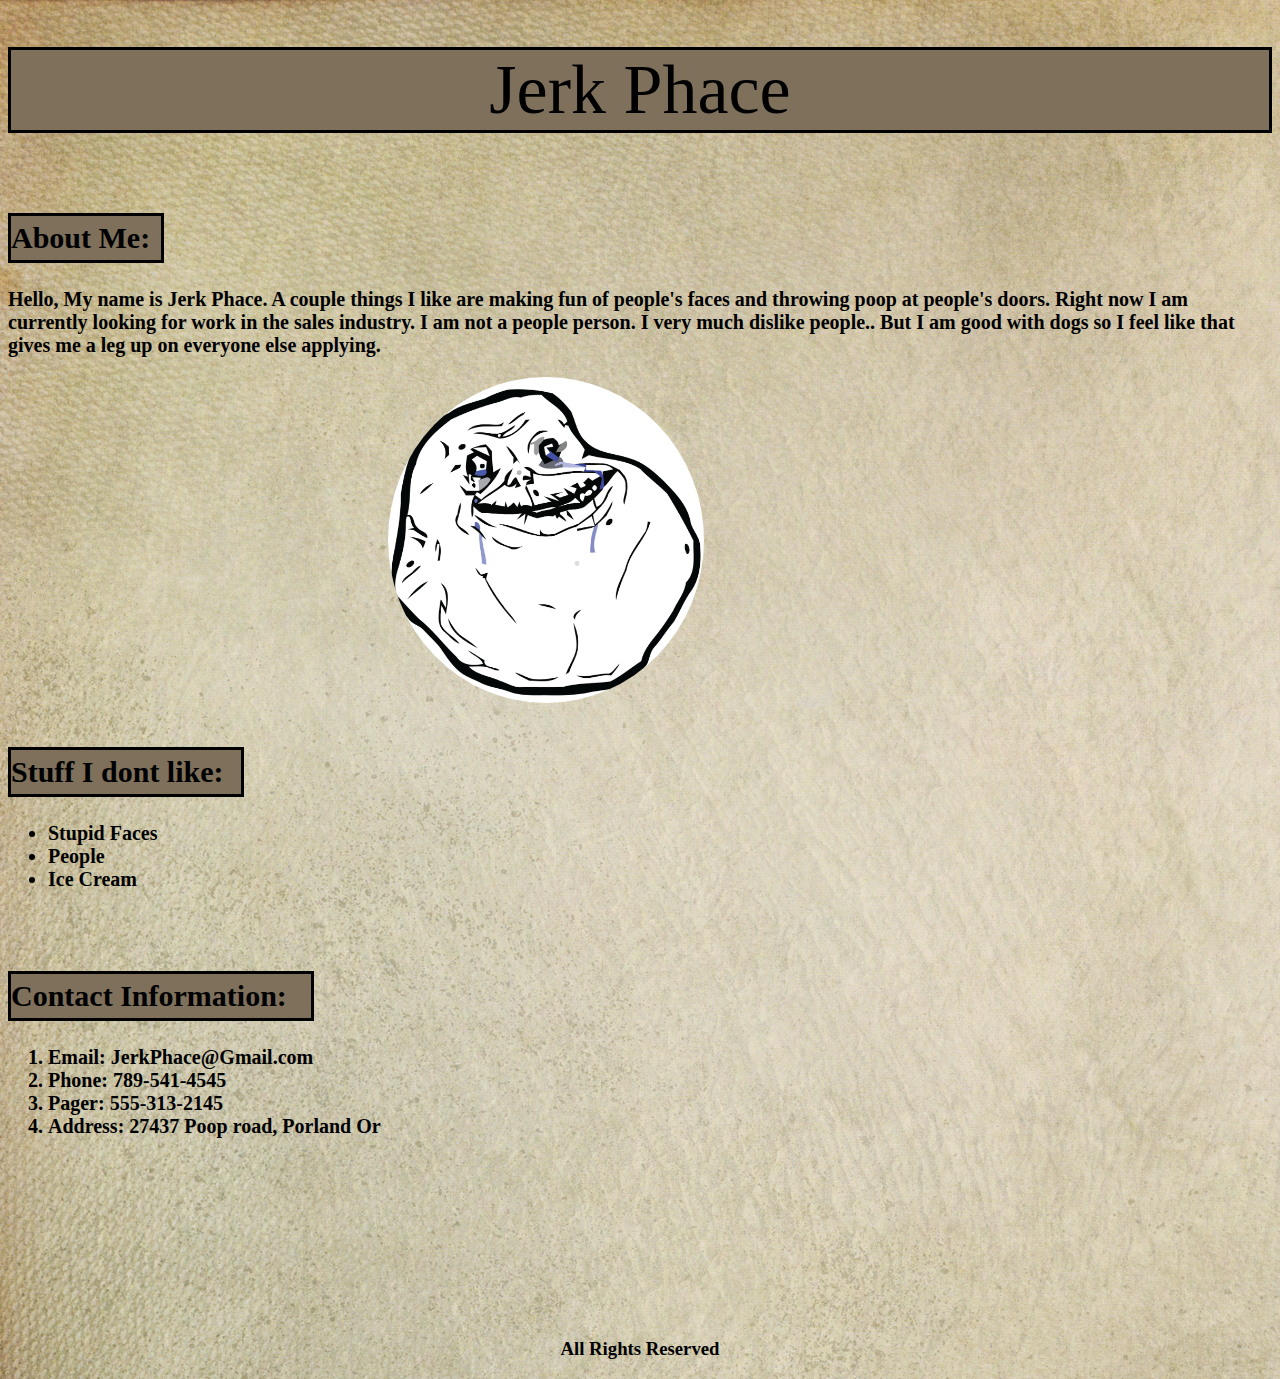
==== week1/aboutme/index.html @ 99a56e01 "I added a few images finished up my html and worked on some css" ====
<!DOCTYPE html>
<html>
  <head>
    <meta charset="utf-8"> </meta>
    <title> About Me </title>
    <link rel="stylesheet" href="aboutme.css"
  </head>
  <body>
    <h1> Jerk Phace </h1>
    <h2 id="about"> About Me: </h2>
    <p> Hello, My name is Jerk Phace. A couple things I like are making fun of people's faces and throwing poop at people's doors. Right now I am currently looking for work in the sales industry. I am not a people person. I very much dislike people.. But I am good with dogs so I feel like that gives me a leg up on everyone else applying. </p>
    <img src="angry.png" alt "angry" >
    <h2 id="stuff"> Stuff I dont like: </h2>
    <ul>
      <li> Stupid Faces </li>
      <li> People </li>
      <li> Ice Cream </li>
    </ul>
    <h2 id="contact"> Contact Information: </h2>
    <ol>
      <li> Email: JerkPhace@Gmail.com </li>
      <li> Phone: 789-541-4545 </li>
      <li> Pager: 555-313-2145 </li>
      <li> Address: 27437 Poop road, Porland Or </li>
    </ol>
    <footer>
      <h3> All Rights Reserved </h3>
    </footer>
    <script src="aboutme.js" type="text/javascript"></script>
</body>
</html>
---- week1/aboutme/aboutme.css ----
h1 {
  text-align: center;
  font-size: 70px;
  border-style: solid;
  background-color: #7E705B;
  font-family: cursive;
  font-weight: normal;
}

footer {
  text-align: center;
  margin-top: 200px;
}

h2 {
  font-size: 30px;
  border-style: solid;
  padding-top: 5px;
  padding-bottom: 5px;
  margin-top: 80px;
  font-family: cursive;
}
body {
  background-image: url(background.jpg);
}
p {
  font-size:20px;
  font-family: fantasy;
  font-weight: bolder;
}

ul,ol {
  font-size: 20px;
  font-family: fantasy;
  font-weight: bolder;
}

img {
  text-align: center;
  border-radius: 50%;
  width: 25%;
  margin-left: 380px;
  margin-bottom: -40px;
}

#about {
    width: 150px;
    background-color: #7E705B;
}

#stuff {
    width: 230px;
    background-color: #7E705B;
}

#contact {
    width: 300px;
    background-color: #7E705B;
}
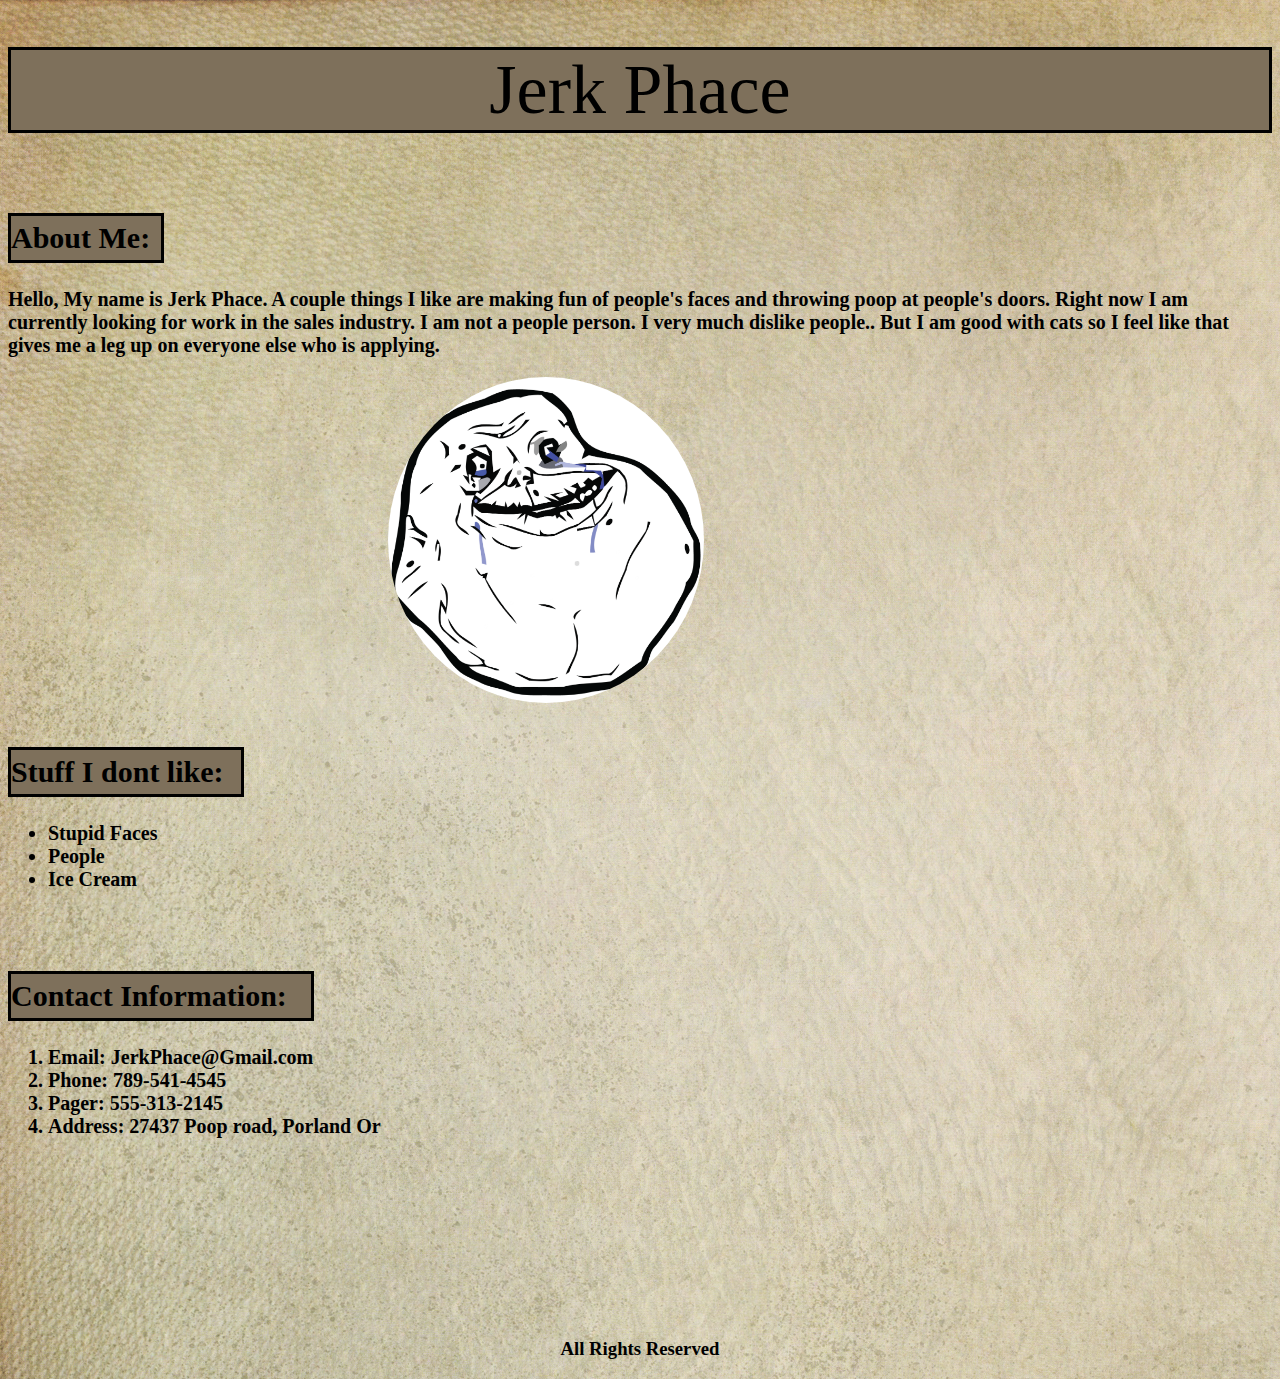
==== commit 65b51132: "fixed javascript bug that loaded javascript before my img tag on html" ====
--- a/week1/aboutme/index.html
+++ b/week1/aboutme/index.html
@@ -8,7 +8,7 @@
   <body>
     <h1> Jerk Phace </h1>
     <h2 id="about"> About Me: </h2>
-    <p> Hello, My name is Jerk Phace. A couple things I like are making fun of people's faces and throwing poop at people's doors. Right now I am currently looking for work in the sales industry. I am not a people person. I very much dislike people.. But I am good with dogs so I feel like that gives me a leg up on everyone else applying. </p>
+    <p> Hello, My name is Jerk Phace. A couple things I like are making fun of people's faces and throwing poop at people's doors. Right now I am currently looking for work in the sales industry. I am not a people person. I very much dislike people.. But I am good with cats so I feel like that gives me a leg up on everyone else who is applying. </p>
     <img src="angry.png" alt "angry" >
     <h2 id="stuff"> Stuff I dont like: </h2>
     <ul>
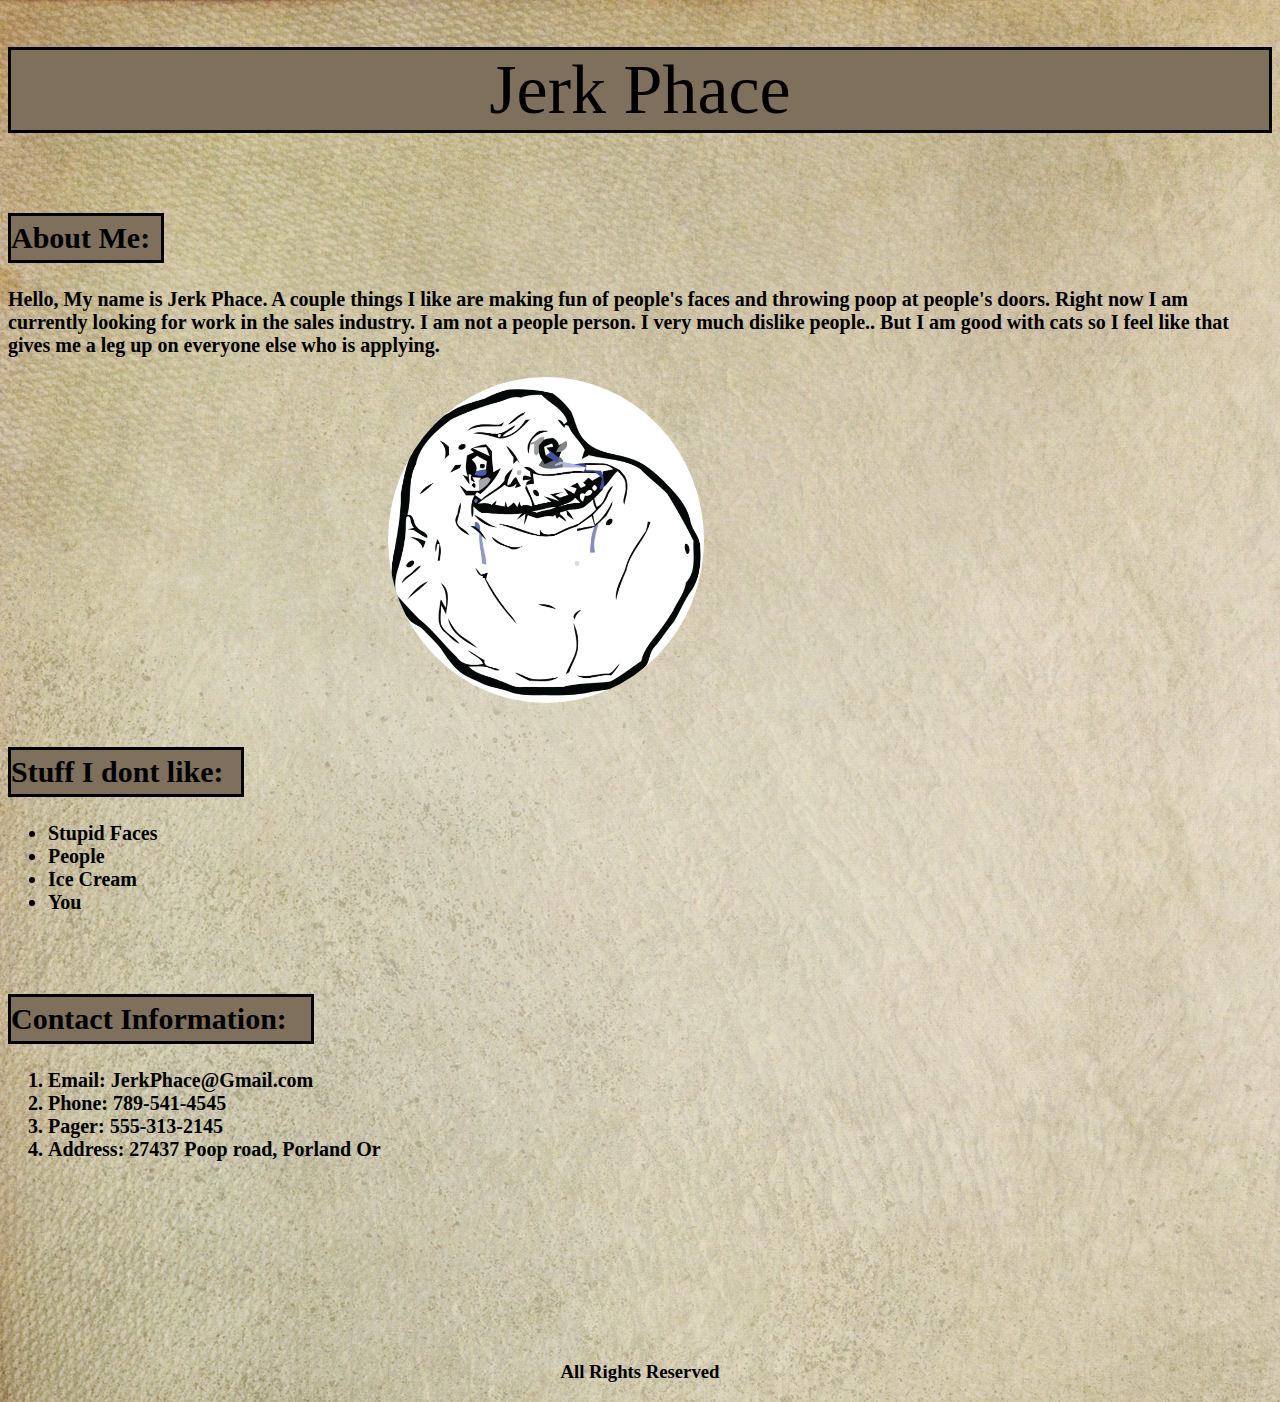
==== commit a5fcdab3: "Changed a sentence per lab directions" ====
--- a/week1/aboutme/index.html
+++ b/week1/aboutme/index.html
@@ -15,6 +15,7 @@
       <li> Stupid Faces </li>
       <li> People </li>
       <li> Ice Cream </li>
+      <li> You </li>
     </ul>
     <h2 id="contact"> Contact Information: </h2>
     <ol>
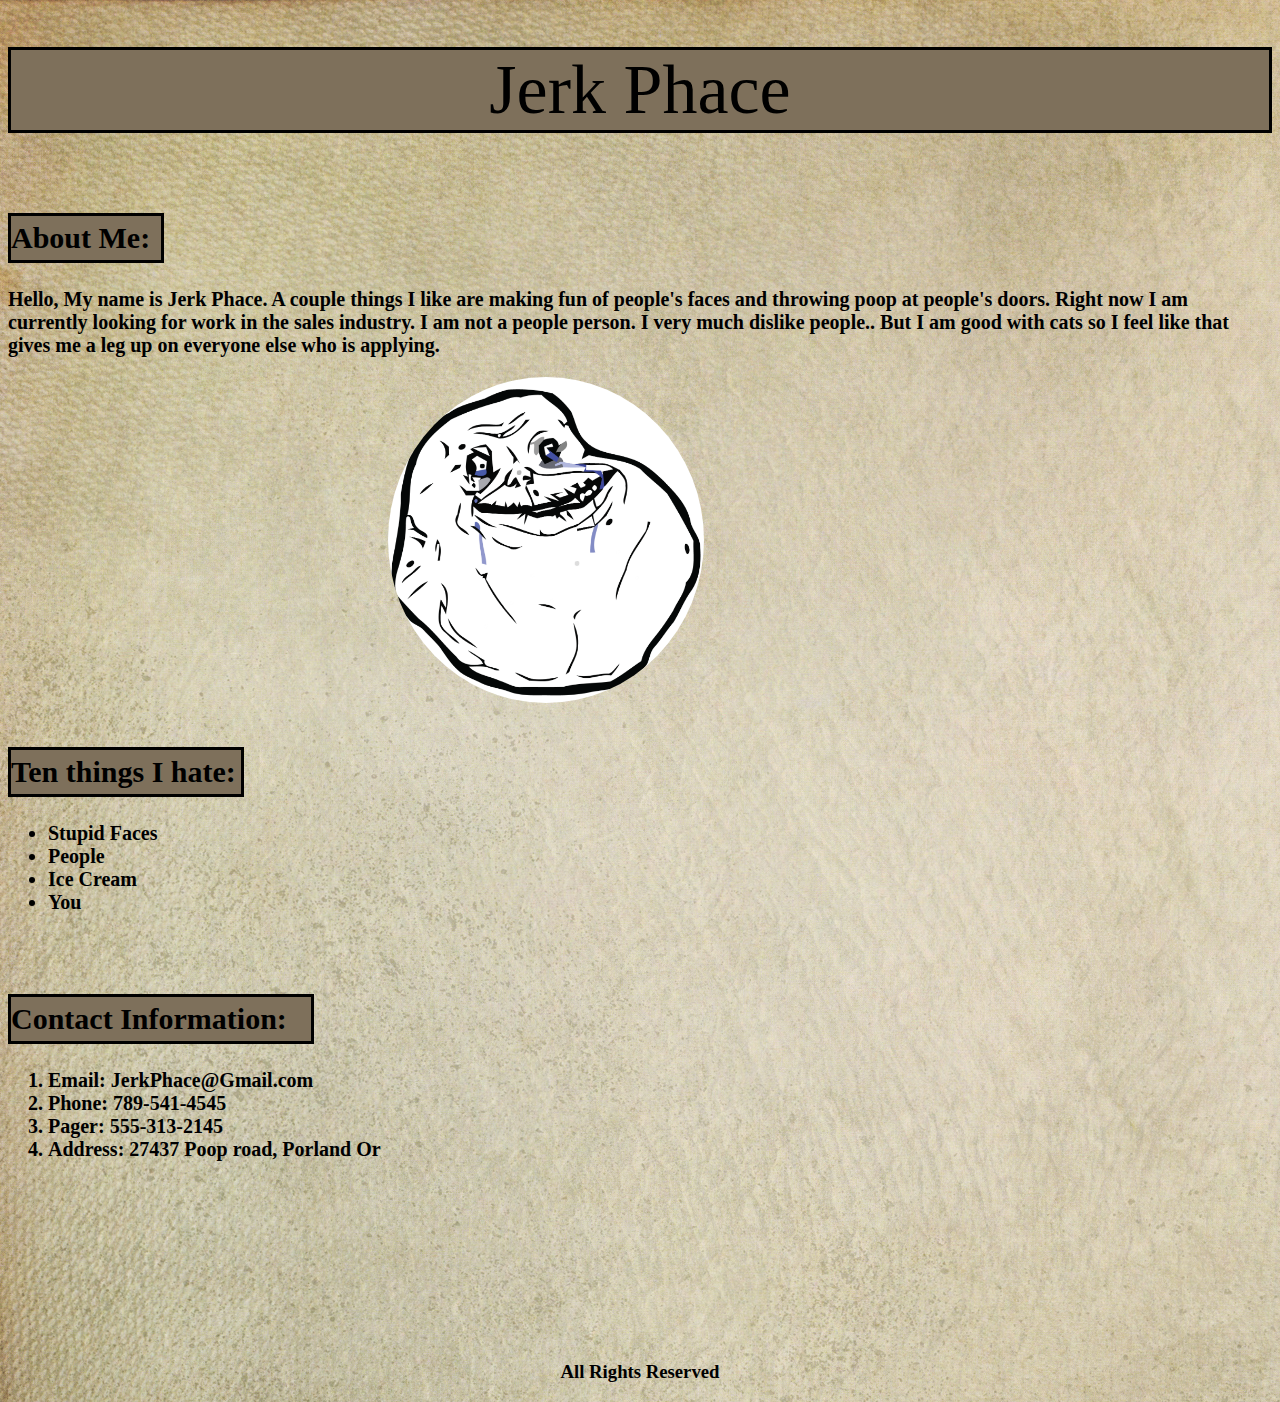
==== commit 9bbe45b4: "new html question testing branch merges" ====
--- a/week1/aboutme/index.html
+++ b/week1/aboutme/index.html
@@ -10,7 +10,7 @@
     <h2 id="about"> About Me: </h2>
     <p> Hello, My name is Jerk Phace. A couple things I like are making fun of people's faces and throwing poop at people's doors. Right now I am currently looking for work in the sales industry. I am not a people person. I very much dislike people.. But I am good with cats so I feel like that gives me a leg up on everyone else who is applying. </p>
     <img src="angry.png" alt "angry" >
-    <h2 id="stuff"> Stuff I dont like: </h2>
+    <h2 id="stuff"> Ten things I hate: </h2>
     <ul>
       <li> Stupid Faces </li>
       <li> People </li>
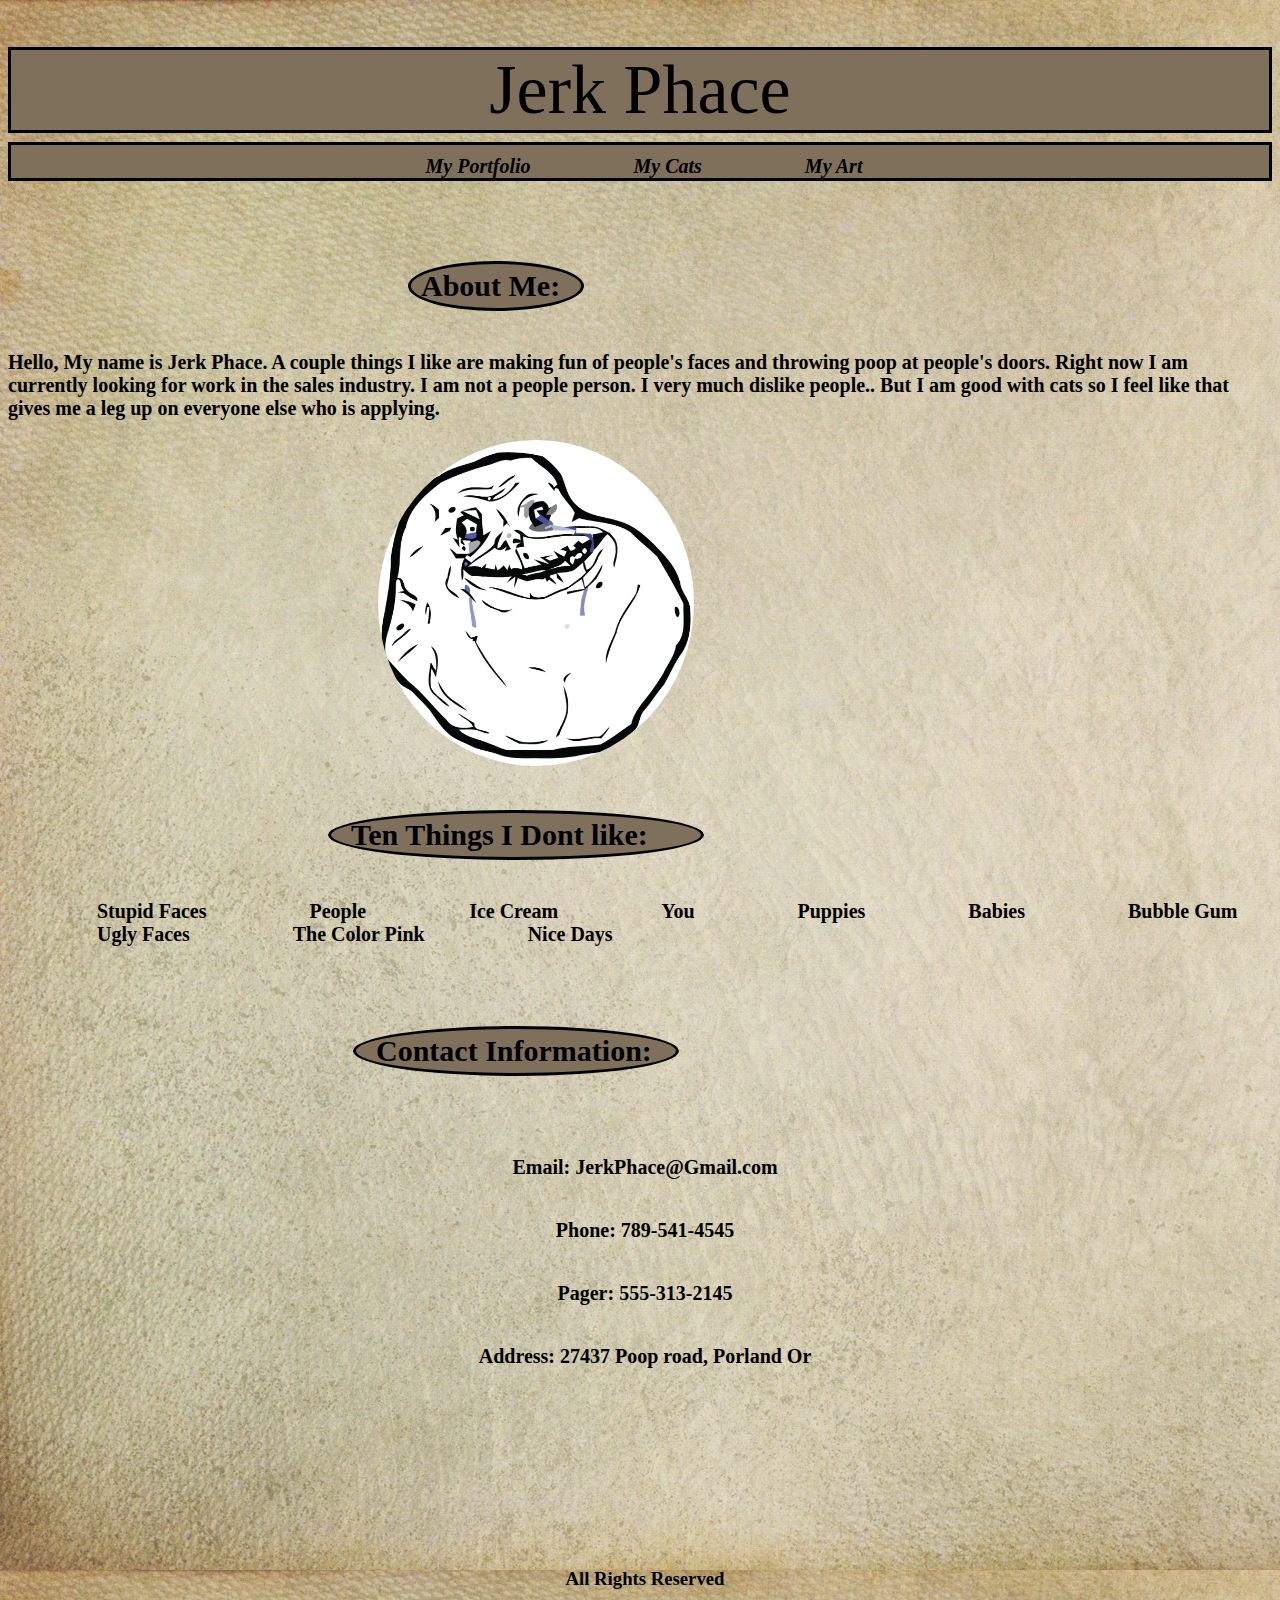
==== commit 2773fa13: "Condensed My javascript and added 2 more questions, re did html, added nav bar, and changed css" ====
--- a/week1/aboutme/index.html
+++ b/week1/aboutme/index.html
@@ -7,15 +7,28 @@
   </head>
   <body>
     <h1> Jerk Phace </h1>
+    <nav>
+      <ul id ="nav">
+        <li> My Portfolio </li>
+        <li> My Cats </li>
+        <li> My Art </li>
+      </ul>
+    </nav>
     <h2 id="about"> About Me: </h2>
     <p> Hello, My name is Jerk Phace. A couple things I like are making fun of people's faces and throwing poop at people's doors. Right now I am currently looking for work in the sales industry. I am not a people person. I very much dislike people.. But I am good with cats so I feel like that gives me a leg up on everyone else who is applying. </p>
     <img src="angry.png" alt "angry" >
-    <h2 id="stuff"> Ten things I hate: </h2>
+    <h2 id="stuff"> Ten Things I Dont like: </h2>
     <ul>
       <li> Stupid Faces </li>
       <li> People </li>
       <li> Ice Cream </li>
       <li> You </li>
+      <li> Puppies </li>
+      <li> Babies </li>
+      <li> Bubble Gum </li>
+      <li> Ugly Faces </li>
+      <li> The Color Pink </li>
+      <li> Nice Days </li>
     </ul>
     <h2 id="contact"> Contact Information: </h2>
     <ol>
--- a/week1/aboutme/aboutme.css
+++ b/week1/aboutme/aboutme.css
@@ -10,6 +10,7 @@
 footer {
   text-align: center;
   margin-top: 200px;
+  margin-left: 10px;
 }
 
 h2 {
@@ -35,25 +36,67 @@
   font-weight: bolder;
 }
 
+ul li {
+  display: inline;
+  text-align: center;
+  padding-left: 49px;
+  padding-right: 49px;
+}
+
+ol {
+  text-align: center;
+}
+
+ol li {
+  list-style-type: none;
+  margin-right: 30px;
+  margin-top: 40px;
+}
+
+#nav {
+  padding-top: 10px;
+  text-align: center;
+  background-color: #7E705B;
+  border: solid;
+  margin-top: -3%;
+  padding-left: 8px;
+  font-style: italic;
+}
+
 img {
   text-align: center;
   border-radius: 50%;
   width: 25%;
-  margin-left: 380px;
+  margin-left: 370px;
   margin-bottom: -40px;
 }
 
 #about {
-    width: 150px;
+    width: 160px;
     background-color: #7E705B;
+    margin-left: 400px;
+    border-radius: 50%;
+    padding-left: 10px;
+    margin-top: 80px;
+    margin-bottom: 40px;
+
 }
 
 #stuff {
-    width: 230px;
+    width: 350px;
     background-color: #7E705B;
+    margin-left: 320px;
+    border-radius: 50%;
+    padding-left: 20px;
+    margin-bottom: 40px;
 }
 
 #contact {
     width: 300px;
     background-color: #7E705B;
+    margin-left: 345px;
+    border-radius: 50%;
+    padding-left: 20px;
+    margin-bottom: 80px;
+
 }
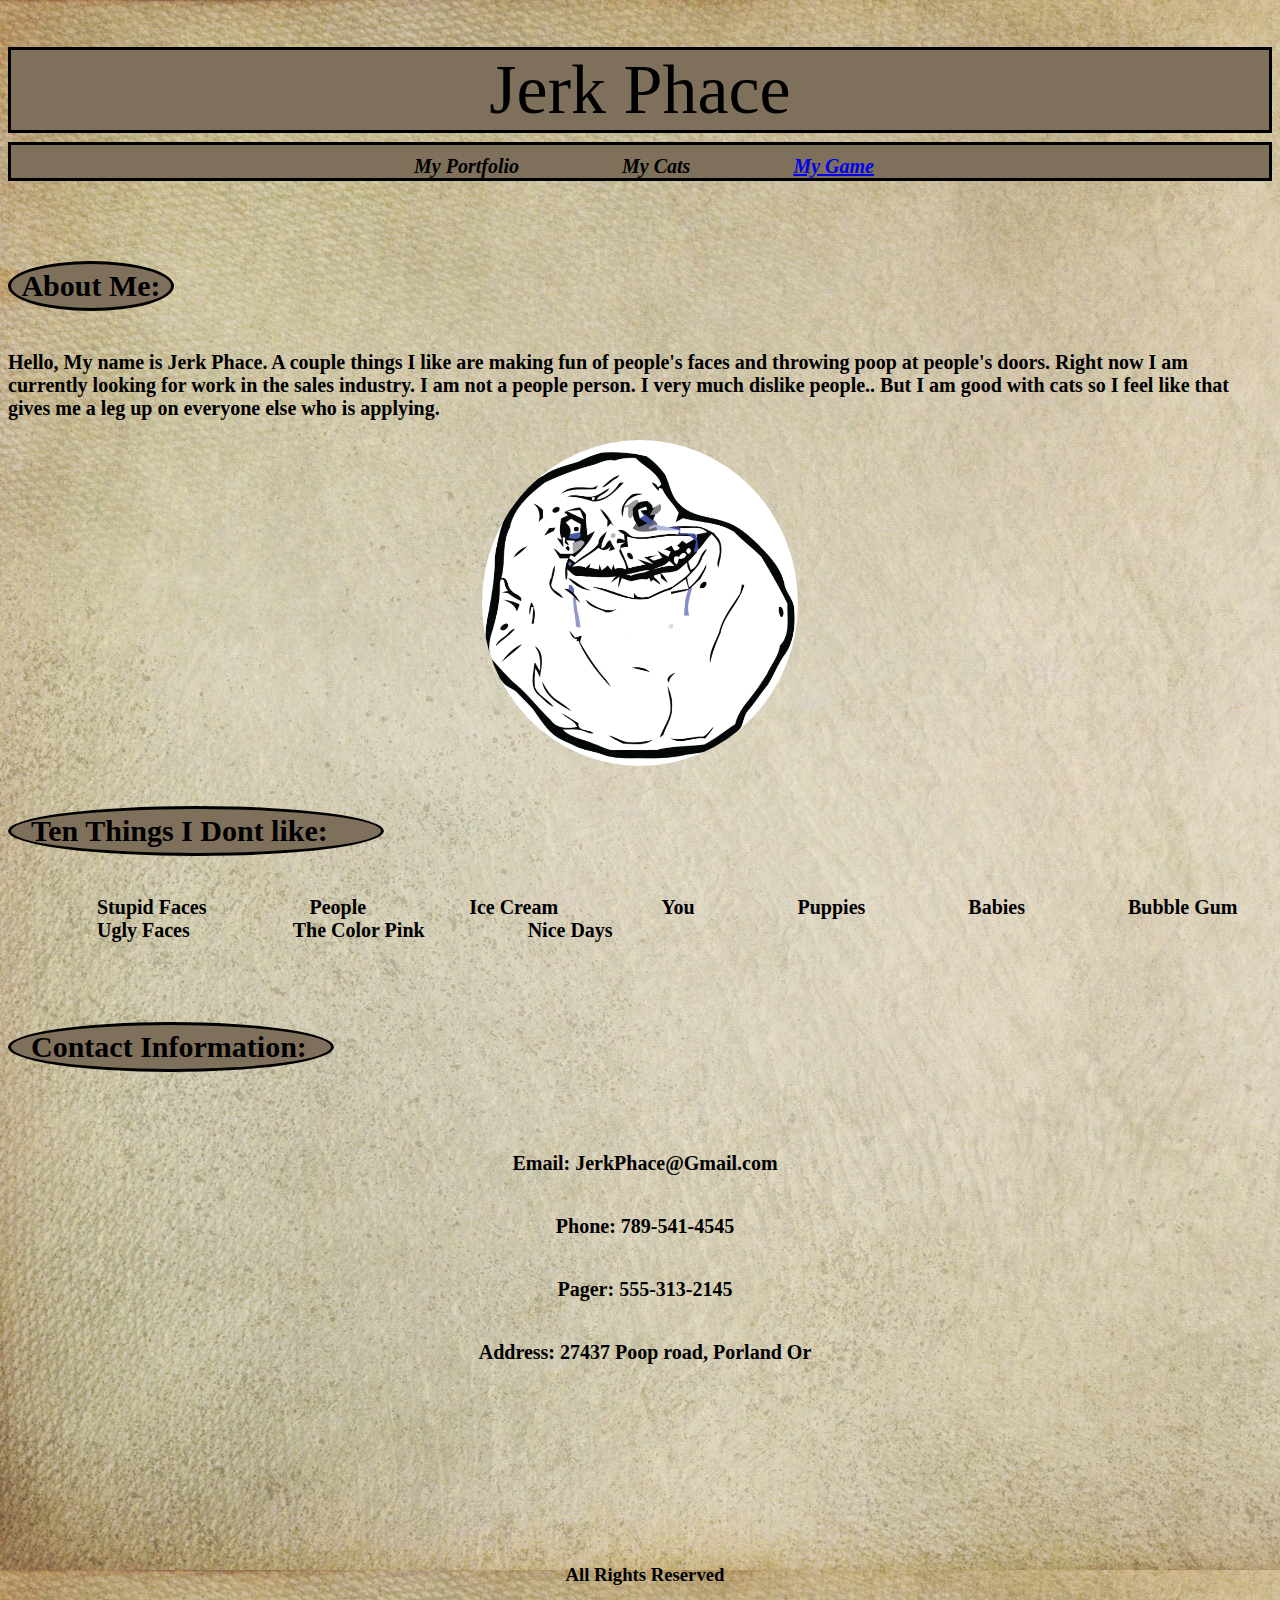
==== commit 95a61d93: "Fixed index and styling, added game page" ====
--- a/week1/aboutme/index.html
+++ b/week1/aboutme/index.html
@@ -11,7 +11,7 @@
       <ul id ="nav">
         <li> My Portfolio </li>
         <li> My Cats </li>
-        <li> My Art </li>
+        <li><a href="game.html">My Game</a></li>
       </ul>
     </nav>
     <h2 id="about"> About Me: </h2>
@@ -40,6 +40,5 @@
     <footer>
       <h3> All Rights Reserved </h3>
     </footer>
-    <script src="aboutme.js" type="text/javascript"></script>
 </body>
 </html>
--- a/week1/aboutme/aboutme.css
+++ b/week1/aboutme/aboutme.css
@@ -67,25 +67,23 @@
   text-align: center;
   border-radius: 50%;
   width: 25%;
-  margin-left: 370px;
-  margin-bottom: -40px;
+  margin: 0 auto -40px auto;
+  display: block;
 }
 
-#about {
+#about, #game {
     width: 160px;
     background-color: #7E705B;
-    margin-left: 400px;
     border-radius: 50%;
-    padding-left: 10px;
     margin-top: 80px;
     margin-bottom: 40px;
+    text-align:center;
 
 }
 
 #stuff {
     width: 350px;
     background-color: #7E705B;
-    margin-left: 320px;
     border-radius: 50%;
     padding-left: 20px;
     margin-bottom: 40px;
@@ -94,7 +92,6 @@
 #contact {
     width: 300px;
     background-color: #7E705B;
-    margin-left: 345px;
     border-radius: 50%;
     padding-left: 20px;
     margin-bottom: 80px;
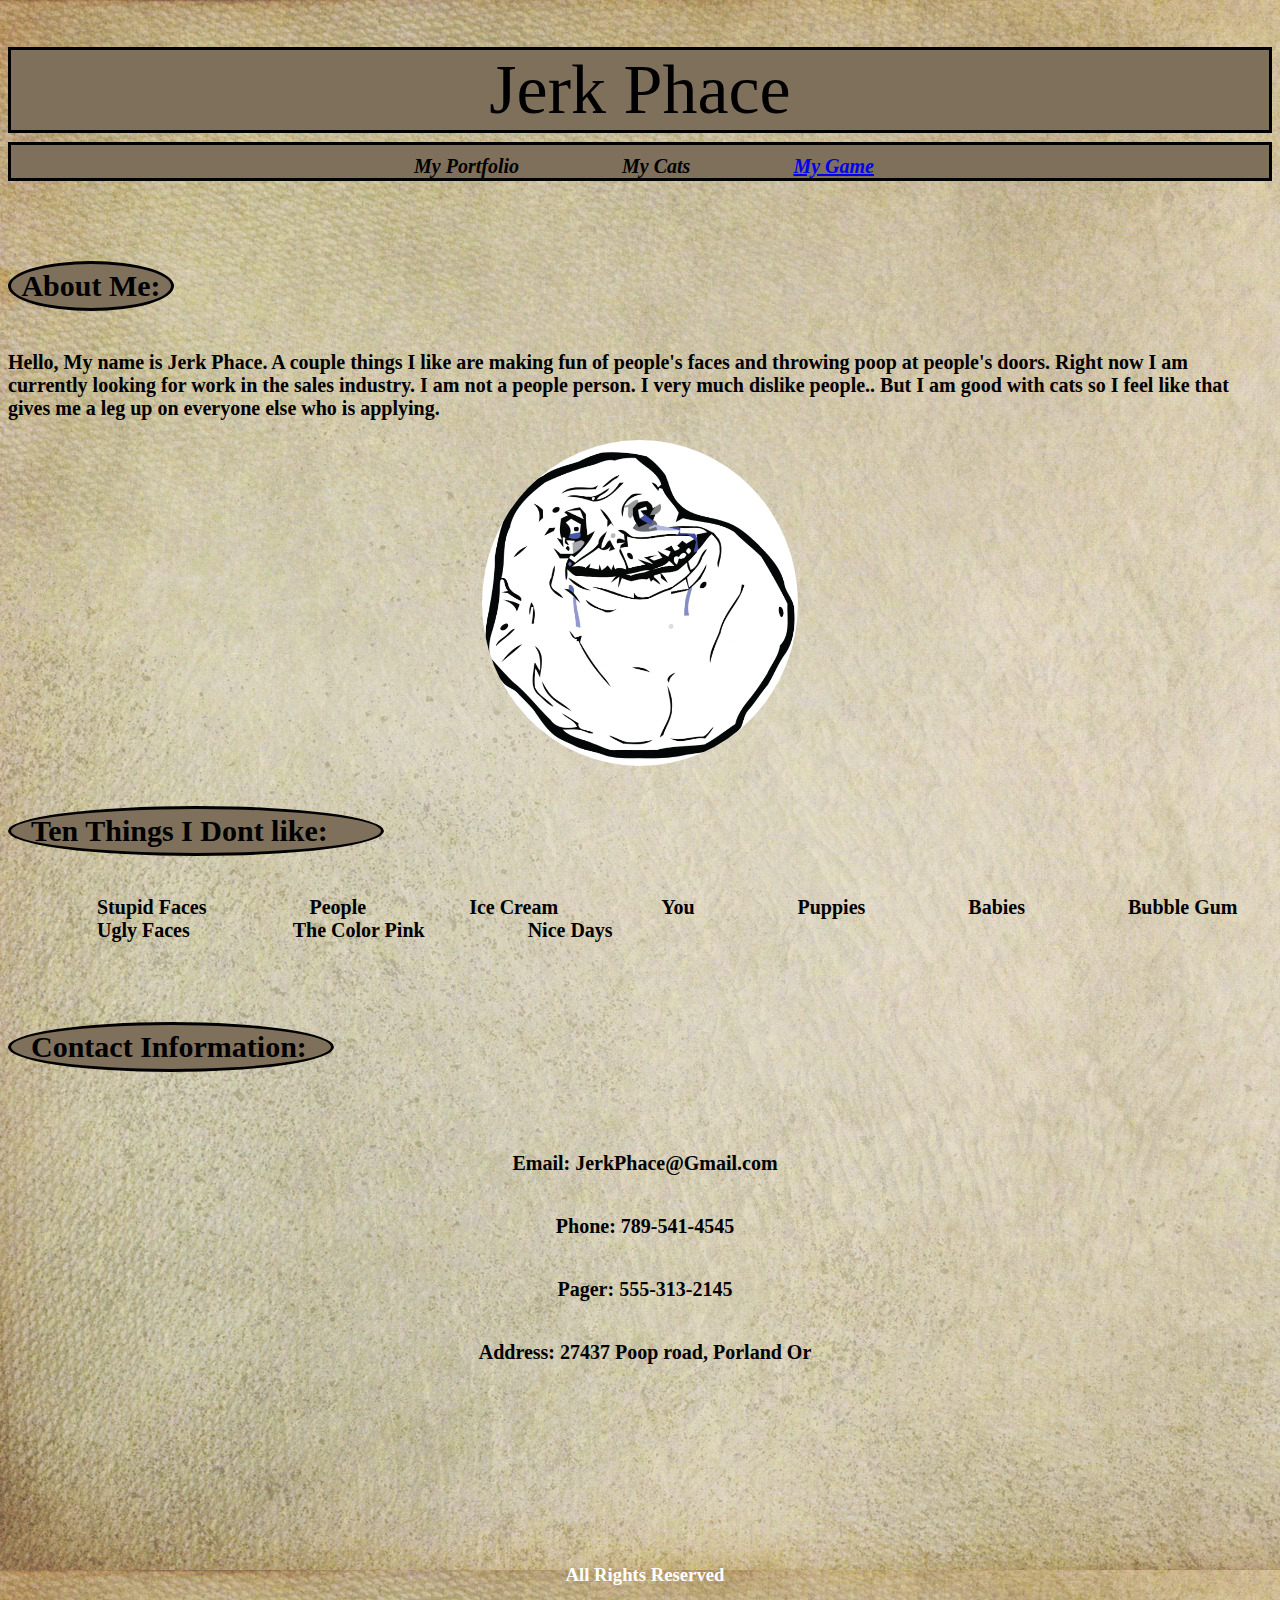
==== commit 5b9facae: "Finished up my main javascript and finished my main css" ====
--- a/week1/aboutme/index.html
+++ b/week1/aboutme/index.html
@@ -37,6 +37,8 @@
       <li> Pager: 555-313-2145 </li>
       <li> Address: 27437 Poop road, Porland Or </li>
     </ol>
+
+    
     <footer>
       <h3> All Rights Reserved </h3>
     </footer>
--- a/week1/aboutme/aboutme.css
+++ b/week1/aboutme/aboutme.css
@@ -11,6 +11,12 @@
   text-align: center;
   margin-top: 200px;
   margin-left: 10px;
+  color:white;
+}
+
+#foot {
+  font-family: cursive;
+    color:white;
 }
 
 h2 {
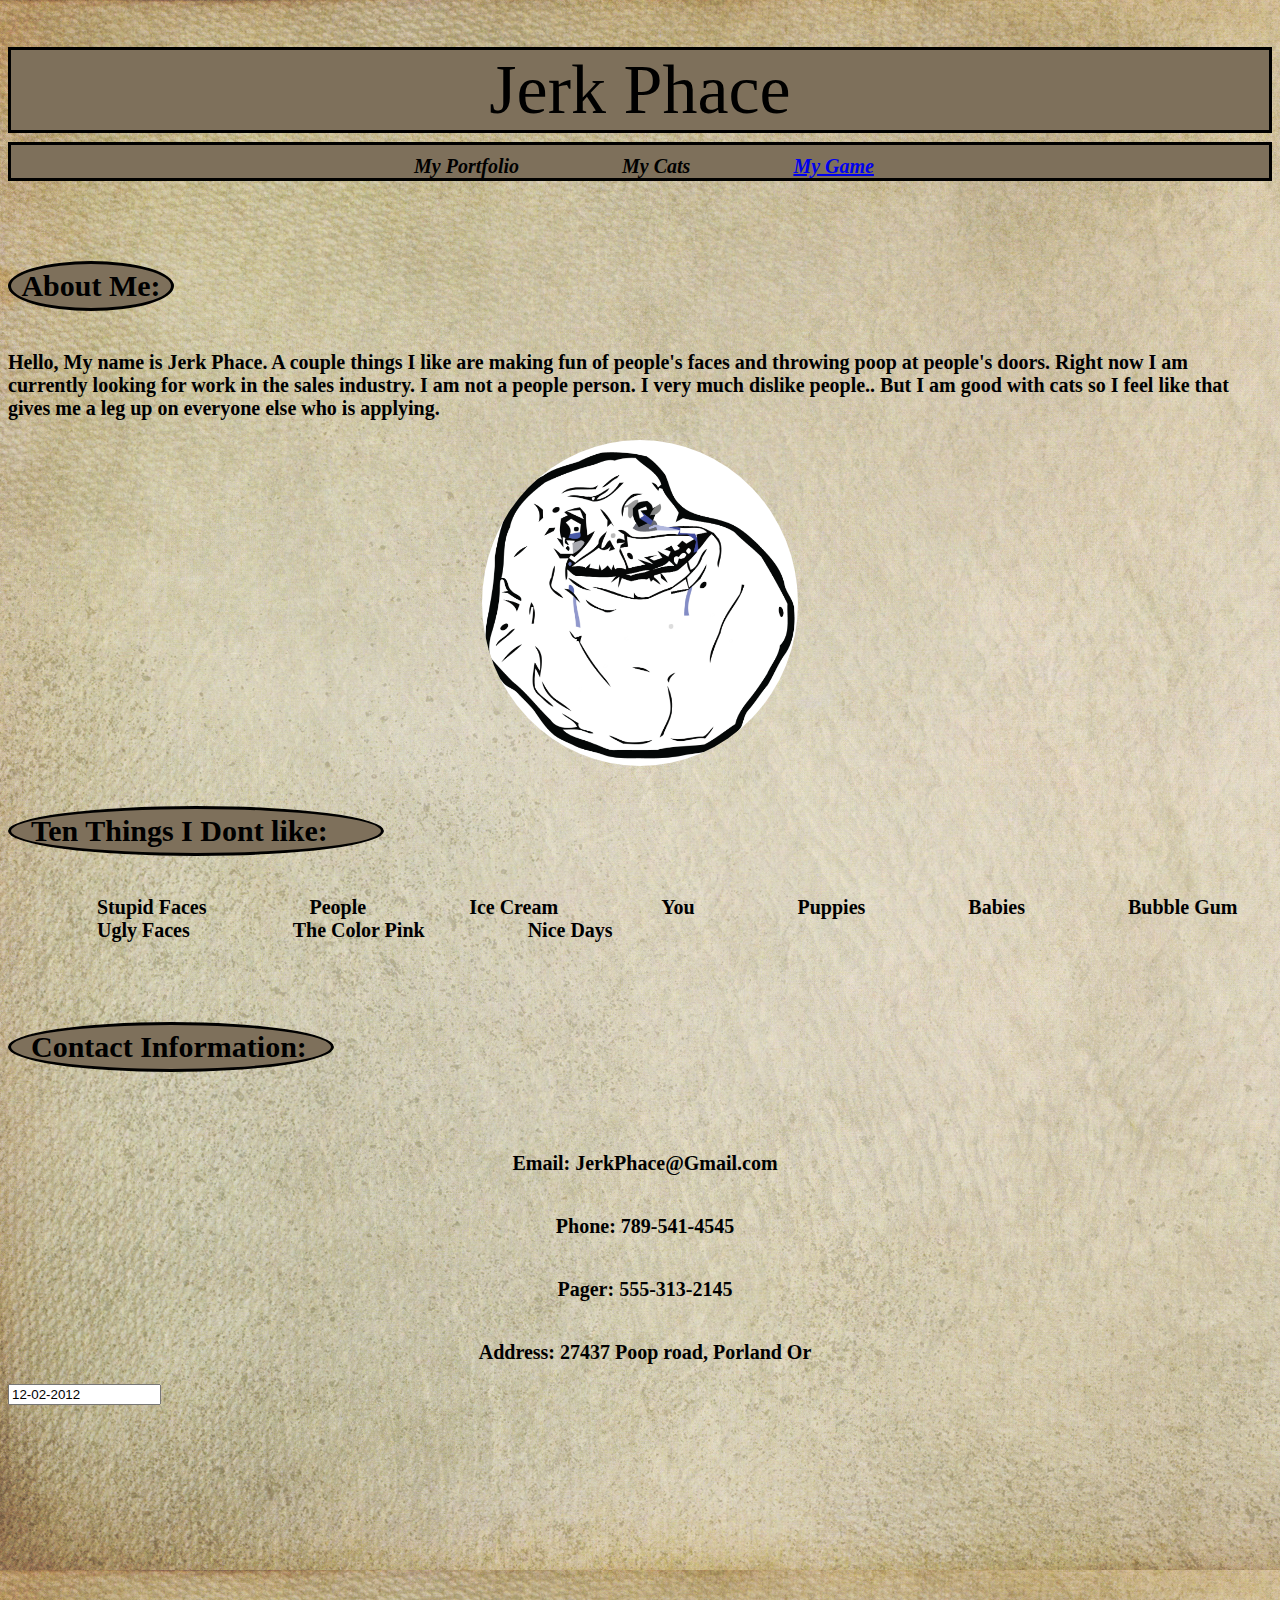
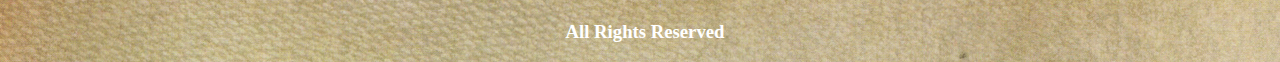
==== commit 2b8d7f90: "redoing pizza project" ====
--- a/week1/aboutme/index.html
+++ b/week1/aboutme/index.html
@@ -3,7 +3,9 @@
   <head>
     <meta charset="utf-8"> </meta>
     <title> About Me </title>
-    <link rel="stylesheet" href="aboutme.css"
+        <link rel="stylesheet" href="https://maxcdn.bootstrapcdn.com/bootstrap/3.3.6/css/bootstrap.min.css" integrity="sha384-1q8mTJOASx8j1Au+a5WDVnPi2lkFfwwEAa8hDDdjZlpLegxhjVME1fgjWPGmkzs7" crossorigin="anonymous">
+        <link rel="stylesheet" href="datepicker.css">
+    <link rel="stylesheet" href="aboutme.css">
   </head>
   <body>
     <h1> Jerk Phace </h1>
@@ -38,9 +40,17 @@
       <li> Address: 27437 Poop road, Porland Or </li>
     </ol>
 
-    
+    <div class="input-append date" data-date="12-02-2012" data-date-format="dd-mm-yyyy">
+      <input class="span2" id="dp3" size="16" type="text" value="12-02-2012"/>
+      <span class="add-on"><i class="icon-calendar" id="cal"></i></span>
+    </div>
+
     <footer>
       <h3> All Rights Reserved </h3>
     </footer>
+<script src="https://code.jquery.com/jquery-1.12.0.min.js"></script>
+    <script src="https://maxcdn.bootstrapcdn.com/bootstrap/3.3.6/js/bootstrap.min.js" integrity="sha384-0mSbJDEHialfmuBBQP6A4Qrprq5OVfW37PRR3j5ELqxss1yVqOtnepnHVP9aJ7xS" crossorigin="anonymous"></script>
+    <script src="bootstrap-datepicker.js" type="text/javascript"></script>
+    <script src="aboutme.js" type="text/javascript"></script>
 </body>
 </html>
--- a/week1/aboutme/datepicker.css
+++ b/week1/aboutme/datepicker.css
@@ -0,0 +1,182 @@
+/*!
+ * Datepicker for Bootstrap
+ *
+ * Copyright 2012 Stefan Petre
+ * Licensed under the Apache License v2.0
+ * http://www.apache.org/licenses/LICENSE-2.0
+ *
+ */
+.datepicker {
+  top: 0;
+  left: 0;
+  padding: 4px;
+  margin-top: 1px;
+  -webkit-border-radius: 4px;
+  -moz-border-radius: 4px;
+  border-radius: 4px;
+  /*.dow {
+    border-top: 1px solid #ddd !important;
+  }*/
+
+}
+.datepicker:before {
+  content: '';
+  display: inline-block;
+  border-left: 7px solid transparent;
+  border-right: 7px solid transparent;
+  border-bottom: 7px solid #ccc;
+  border-bottom-color: rgba(0, 0, 0, 0.2);
+  position: absolute;
+  top: -7px;
+  left: 6px;
+}
+.datepicker:after {
+  content: '';
+  display: inline-block;
+  border-left: 6px solid transparent;
+  border-right: 6px solid transparent;
+  border-bottom: 6px solid #ffffff;
+  position: absolute;
+  top: -6px;
+  left: 7px;
+}
+.datepicker > div {
+  display: none;
+}
+.datepicker table {
+  width: 100%;
+  margin: 0;
+}
+.datepicker td,
+.datepicker th {
+  text-align: center;
+  width: 20px;
+  height: 20px;
+  -webkit-border-radius: 4px;
+  -moz-border-radius: 4px;
+  border-radius: 4px;
+}
+.datepicker td.day:hover {
+  background: #eeeeee;
+  cursor: pointer;
+}
+.datepicker td.day.disabled {
+  color: #eeeeee;
+}
+.datepicker td.old,
+.datepicker td.new {
+  color: #999999;
+}
+.datepicker td.active,
+.datepicker td.active:hover {
+  color: #ffffff;
+  background-color: #006dcc;
+  background-image: -moz-linear-gradient(top, #0088cc, #0044cc);
+  background-image: -webkit-gradient(linear, 0 0, 0 100%, from(#0088cc), to(#0044cc));
+  background-image: -webkit-linear-gradient(top, #0088cc, #0044cc);
+  background-image: -o-linear-gradient(top, #0088cc, #0044cc);
+  background-image: linear-gradient(to bottom, #0088cc, #0044cc);
+  background-repeat: repeat-x;
+  filter: progid:DXImageTransform.Microsoft.gradient(startColorstr='#ff0088cc', endColorstr='#ff0044cc', GradientType=0);
+  border-color: #0044cc #0044cc #002a80;
+  border-color: rgba(0, 0, 0, 0.1) rgba(0, 0, 0, 0.1) rgba(0, 0, 0, 0.25);
+  *background-color: #0044cc;
+  /* Darken IE7 buttons by default so they stand out more given they won't have borders */
+
+  filter: progid:DXImageTransform.Microsoft.gradient(enabled = false);
+  color: #fff;
+  text-shadow: 0 -1px 0 rgba(0, 0, 0, 0.25);
+}
+.datepicker td.active:hover,
+.datepicker td.active:hover:hover,
+.datepicker td.active:focus,
+.datepicker td.active:hover:focus,
+.datepicker td.active:active,
+.datepicker td.active:hover:active,
+.datepicker td.active.active,
+.datepicker td.active:hover.active,
+.datepicker td.active.disabled,
+.datepicker td.active:hover.disabled,
+.datepicker td.active[disabled],
+.datepicker td.active:hover[disabled] {
+  color: #ffffff;
+  background-color: #0044cc;
+  *background-color: #003bb3;
+}
+.datepicker td.active:active,
+.datepicker td.active:hover:active,
+.datepicker td.active.active,
+.datepicker td.active:hover.active {
+  background-color: #003399 \9;
+}
+.datepicker td span {
+  display: block;
+  width: 47px;
+  height: 54px;
+  line-height: 54px;
+  float: left;
+  margin: 2px;
+  cursor: pointer;
+  -webkit-border-radius: 4px;
+  -moz-border-radius: 4px;
+  border-radius: 4px;
+}
+.datepicker td span:hover {
+  background: #eeeeee;
+}
+.datepicker td span.active {
+  color: #ffffff;
+  background-color: #006dcc;
+  background-image: -moz-linear-gradient(top, #0088cc, #0044cc);
+  background-image: -webkit-gradient(linear, 0 0, 0 100%, from(#0088cc), to(#0044cc));
+  background-image: -webkit-linear-gradient(top, #0088cc, #0044cc);
+  background-image: -o-linear-gradient(top, #0088cc, #0044cc);
+  background-image: linear-gradient(to bottom, #0088cc, #0044cc);
+  background-repeat: repeat-x;
+  filter: progid:DXImageTransform.Microsoft.gradient(startColorstr='#ff0088cc', endColorstr='#ff0044cc', GradientType=0);
+  border-color: #0044cc #0044cc #002a80;
+  border-color: rgba(0, 0, 0, 0.1) rgba(0, 0, 0, 0.1) rgba(0, 0, 0, 0.25);
+  *background-color: #0044cc;
+  /* Darken IE7 buttons by default so they stand out more given they won't have borders */
+
+  filter: progid:DXImageTransform.Microsoft.gradient(enabled = false);
+  color: #fff;
+  text-shadow: 0 -1px 0 rgba(0, 0, 0, 0.25);
+}
+.datepicker td span.active:hover,
+.datepicker td span.active:focus,
+.datepicker td span.active:active,
+.datepicker td span.active.active,
+.datepicker td span.active.disabled,
+.datepicker td span.active[disabled] {
+  color: #ffffff;
+  background-color: #0044cc;
+  *background-color: #003bb3;
+}
+.datepicker td span.active:active,
+.datepicker td span.active.active {
+  background-color: #003399 \9;
+}
+.datepicker td span.old {
+  color: #999999;
+}
+.datepicker th.switch {
+  width: 145px;
+}
+.datepicker th.next,
+.datepicker th.prev {
+  font-size: 21px;
+}
+.datepicker thead tr:first-child th {
+  cursor: pointer;
+}
+.datepicker thead tr:first-child th:hover {
+  background: #eeeeee;
+}
+.input-append.date .add-on i,
+.input-prepend.date .add-on i {
+  display: block;
+  cursor: pointer;
+  width: 16px;
+  height: 16px;
+}
